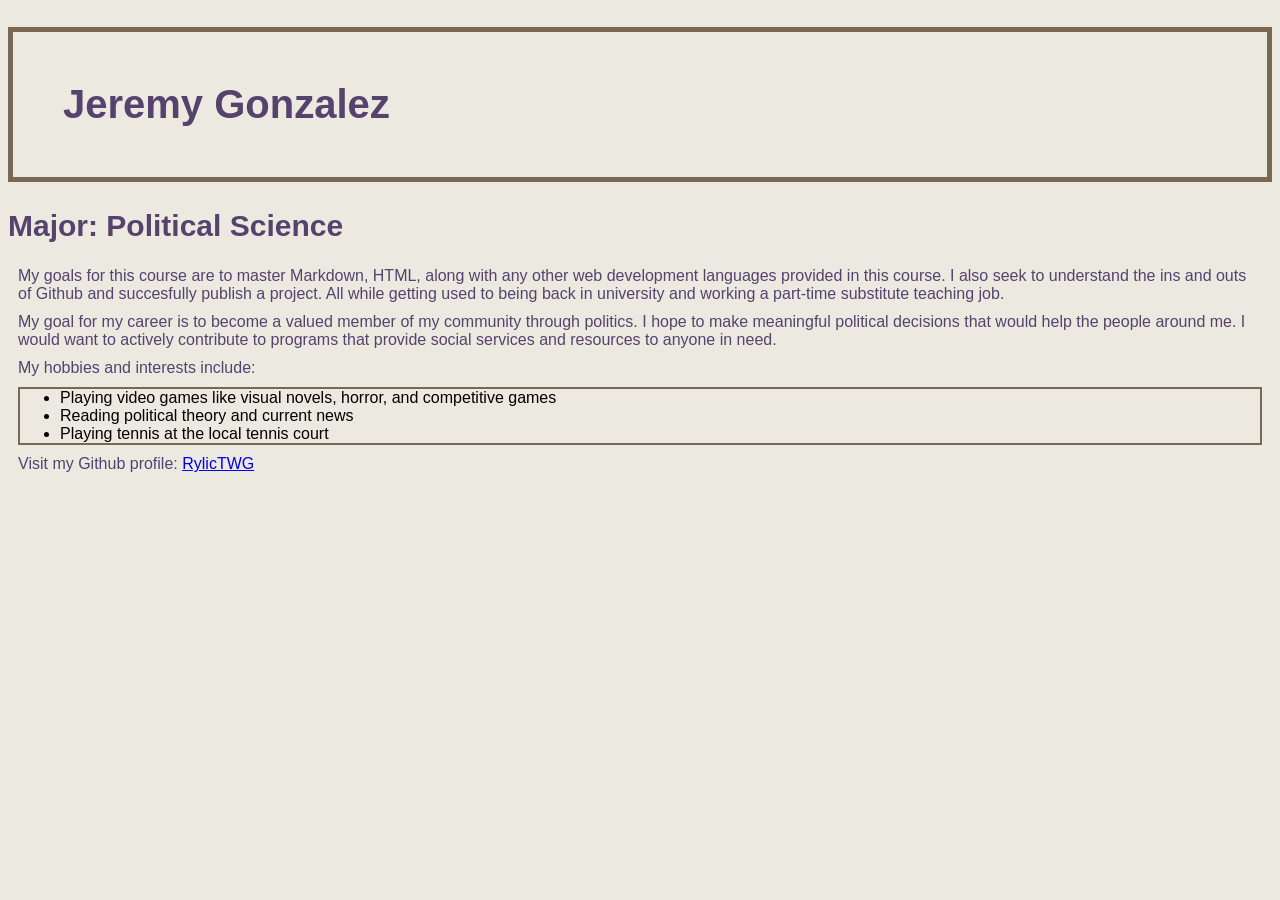
==== about.html @ 328eeb3a "Renamed html file in preparation for new file" ====
<!doctype html>
<html lang="en-US">
    <head>
        <meta charset="utf-8" />
        <meta name="viewport" content="width=device-width" />
        <title>About me</title>
        <link rel="stylesheet" href="style.css">
    </head>
    <body>
        <h1>Jeremy Gonzalez</h1>
        <h2>Major: Political Science</h2>
        <p>My goals for this course are to master Markdown, HTML, along with any other web development languages provided in this course. I also seek to understand the ins and outs of Github and succesfully publish a project. All while getting used to being back in university and working a part-time substitute teaching job.</p>
        <p>My goal for my career is to become a valued member of my community through politics. I hope to make meaningful political decisions that would help the people around me. I would want to actively contribute to programs that provide social services and resources to anyone in need.</p>
        <p>My hobbies and interests include:</p>
        <ul>
            <li>Playing video games like visual novels, horror, and competitive games</li>
            <li>Reading political theory and current news</li>
            <li>Playing tennis at the local tennis court</li>
        </ul>
        <p>Visit my Github profile: <a href="https://github.com/RylicTWG">RylicTWG</a></p>
    </body>
---- style.css ----
body {
  background-color: #ece9e1;
}
h1 {
  color: #55426d;
  font-family: Helvetica, sans-serif;
  font-size: 40px;
  padding: 50px;
  border: 5px solid #766855;
}
p {
  color: #55426d;
  font-family: Arial, sans-serif;
}
ul {
  font-family: Arial, sans-serif;
  border: 2px solid #766855;
}
p,
ul {
  margin: 10px;
}
h2 {
  color: #55426d;
  font-family: Helvetica, sans-serif;
  font-size: 30px;
}
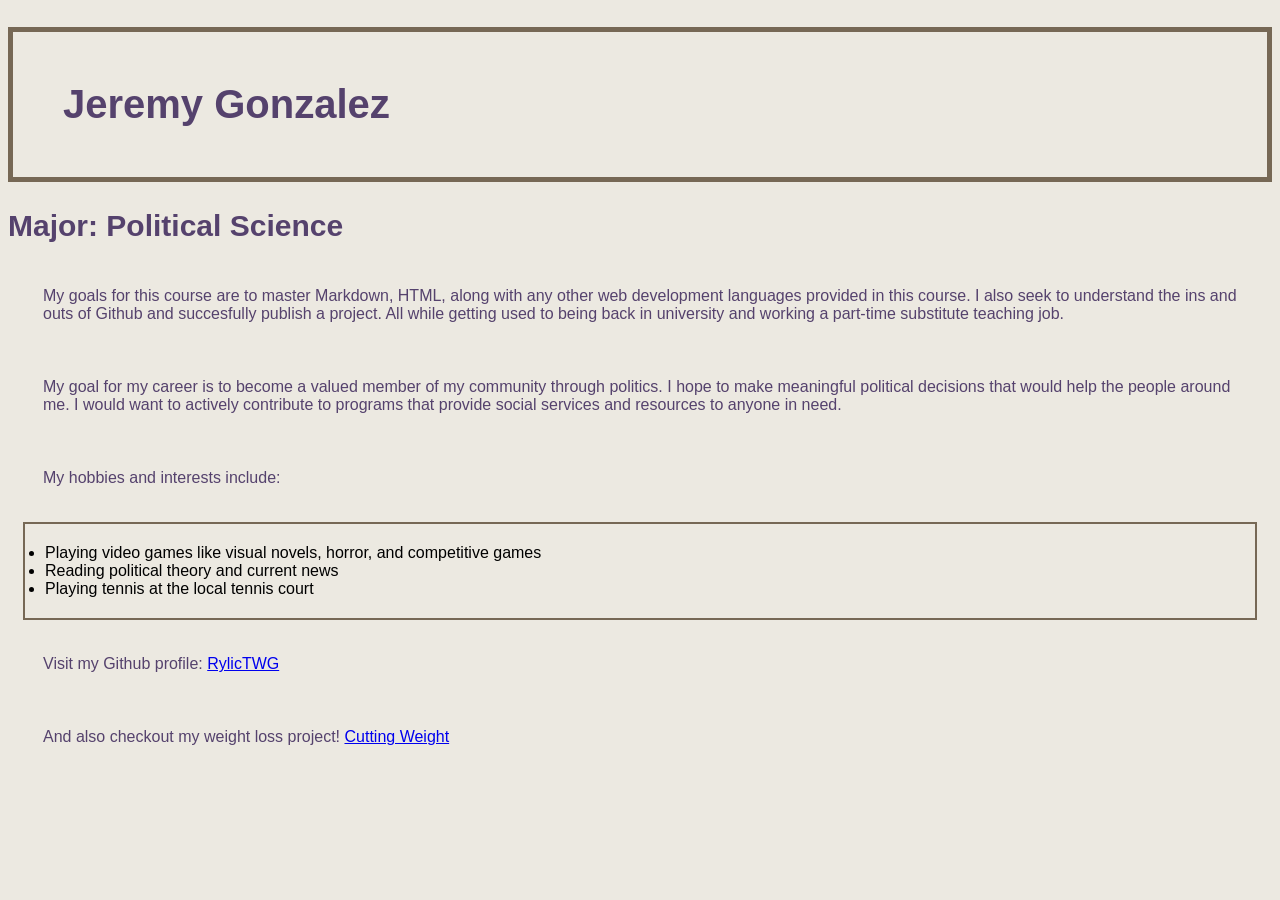
==== commit 059420bf: "Edits to html and css files" ====
--- a/about.html
+++ b/about.html
@@ -18,4 +18,5 @@
             <li>Playing tennis at the local tennis court</li>
         </ul>
         <p>Visit my Github profile: <a href="https://github.com/RylicTWG">RylicTWG</a></p>
+        <p>And also checkout my weight loss project! <a href="index.html">Cutting Weight</a></p>
     </body>
--- a/style.css
+++ b/style.css
@@ -18,7 +18,8 @@
 }
 p,
 ul {
-  margin: 10px;
+  padding: 20px;
+  margin: 15px;
 }
 h2 {
   color: #55426d;
